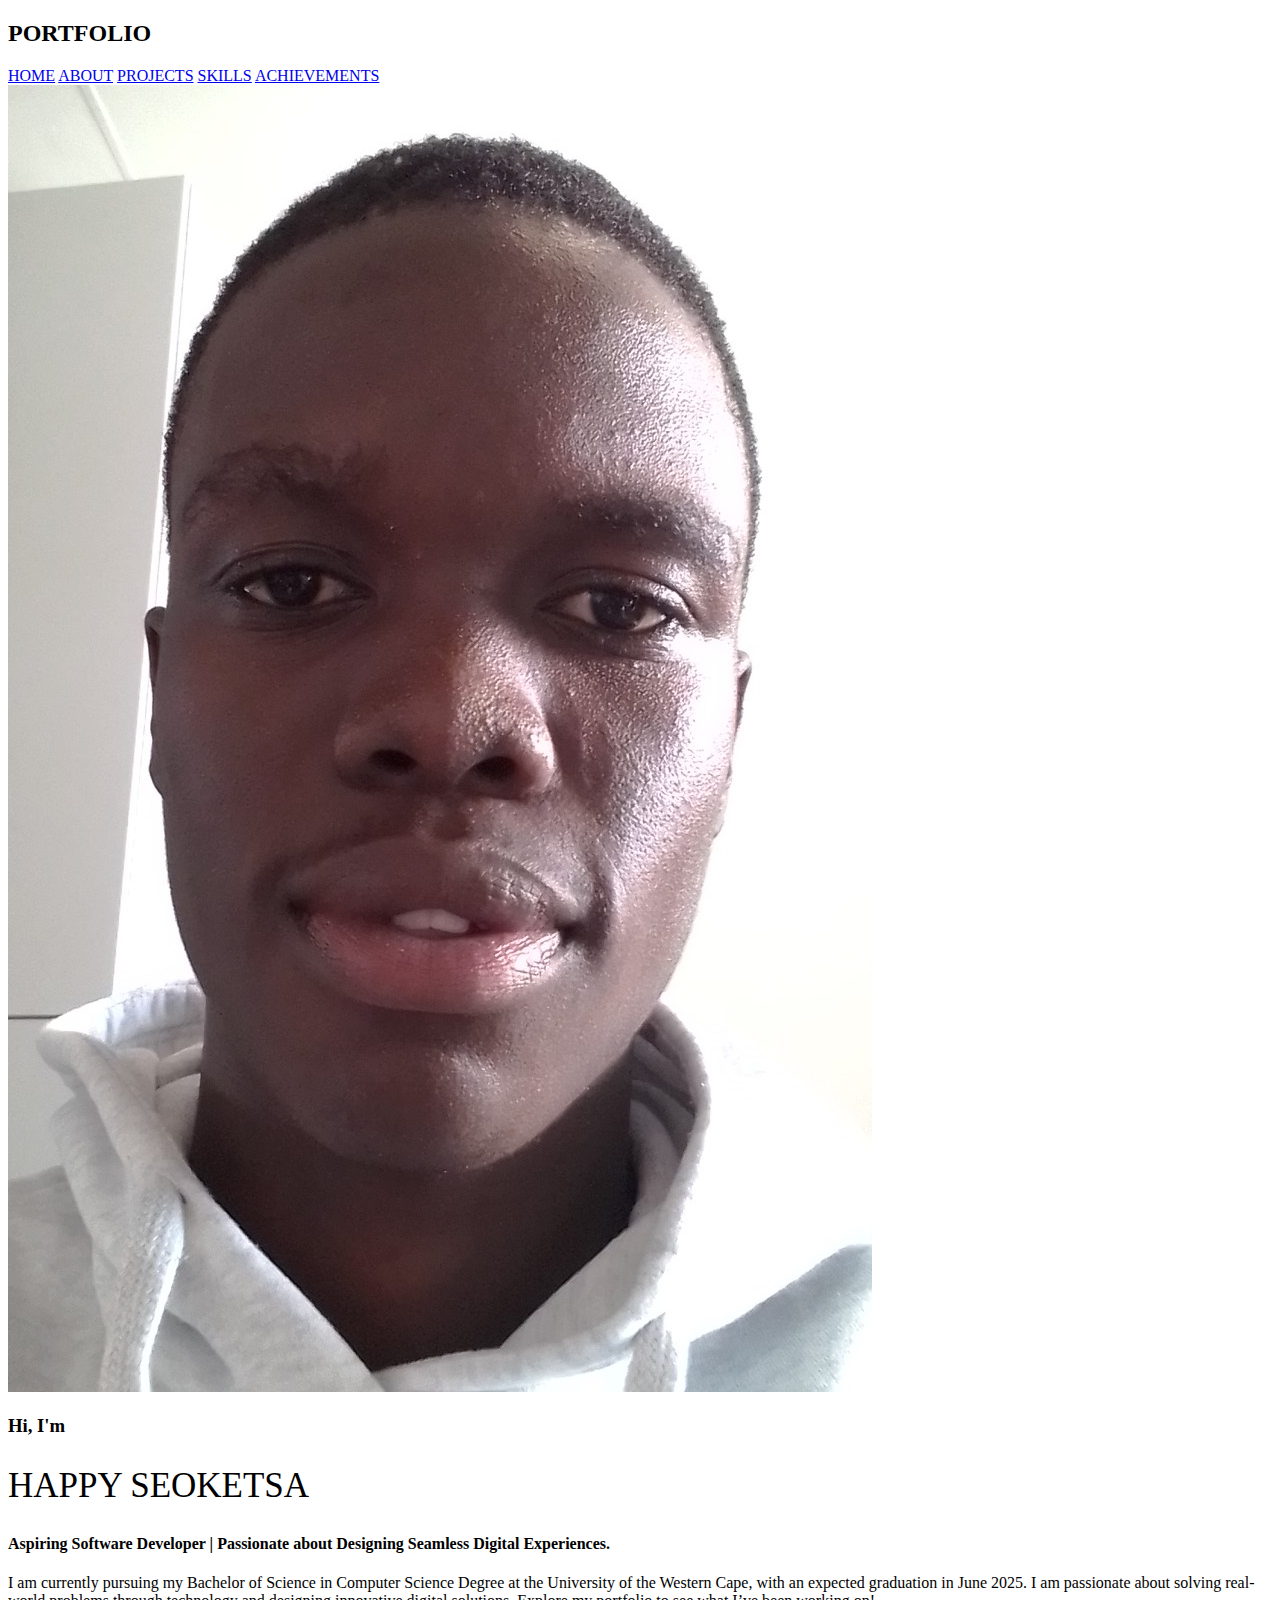
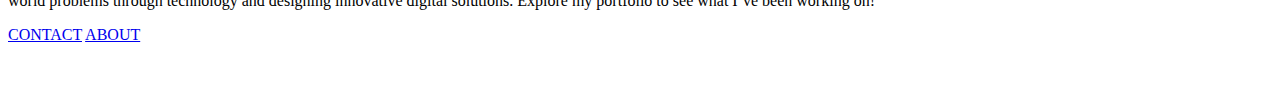
==== e-portfolio/index.html @ aed847c7 "Create index.html" ====
<!DOCTYPE html>
<html lang="en">
<head>
    <meta charset="UTF-8">
    <meta name="viewport" content="width=device-width, initial-scale=1.0">
    <title>Happy Seoketsa</title>
    <link rel="stylesheet" href="../css/home.css">
    <link rel="stylesheet" href="../css/global.css">
    <link rel="preconnect" href="https://fonts.googleapis.com">
    <link rel="preconnect" href="https://fonts.gstatic.com" crossorigin>
    <link href="https://fonts.googleapis.com/css2?family=Abel&family=Afacad+Flux:wght@100..1000&family=Caveat:wght@400..700&family=Outfit:wght@100..900&family=Qwitcher+Grypen:wght@400;700&family=Roboto+Mono:ital,wght@0,100..700;1,100..700&display=swap" rel="stylesheet">
</head>
<body>
    <div class="header">
        <h2>PORTFOLIO</h2>
        <div class="nav-container">
            
            <div class="links" id="navLinks">
                <a href="html/home.html" class="active">HOME</a>
                <a href="html/about.html">ABOUT</a>
                <a href="html/projects.html">PROJECTS</a>
                <a href="html/skills.html">SKILLS</a>
                <a href="html/achievements.html">ACHIEVEMENTS</a>
            </div>
            <div class="hamburger" onclick="toggleMenu()">
                <span></span>
                <span></span>
                <span></span>
            </div>
        </div>
    </div>
    <div class="profile">
        <img src="html/IMG_20230329_163913.jpg" alt="happyseoketsa">
        <div class="me">
            <h3>Hi, I'm</h3>
            <h2 style="font-size: 35px;font-weight: 500;">HAPPY SEOKETSA</h2>
            <h4>Aspiring Software Developer | Passionate about Designing Seamless Digital Experiences.</h4>
            <p>I am currently pursuing my Bachelor of Science in Computer Science Degree at the University of the Western Cape, with an expected graduation in June 2025. I am passionate about solving real-world problems through technology and designing innovative digital solutions. Explore my portfolio to see what I’ve been working on!</p>
            <div style="margin-bottom: 50px;" >
                <a href="contact.html" class="contact">CONTACT</a>
                <a href="about.html" class="about">ABOUT</a>
            </div>
        </div>
        
    </div>


    <script>
        function toggleMenu() {
        const navLinks = document.getElementById('navLinks');
        navLinks.classList.toggle('show');
        }

    </script>
</body>
</html>
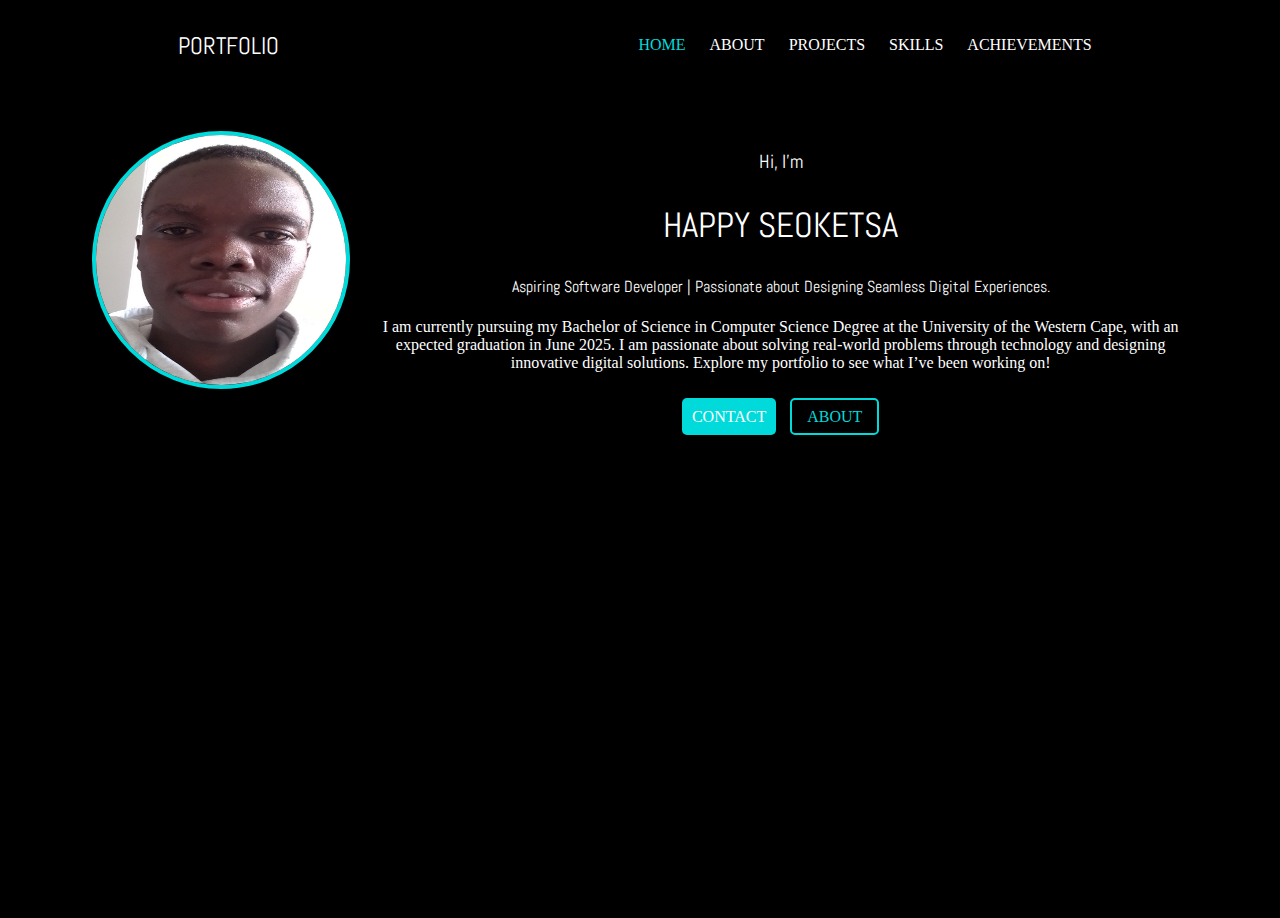
==== commit 6032e5bc: "Update index.html" ====
--- a/e-portfolio/index.html
+++ b/e-portfolio/index.html
@@ -4,8 +4,8 @@
     <meta charset="UTF-8">
     <meta name="viewport" content="width=device-width, initial-scale=1.0">
     <title>Happy Seoketsa</title>
-    <link rel="stylesheet" href="../css/home.css">
-    <link rel="stylesheet" href="../css/global.css">
+    <link rel="stylesheet" href="css/home.css">
+    <link rel="stylesheet" href="css/global.css">
     <link rel="preconnect" href="https://fonts.googleapis.com">
     <link rel="preconnect" href="https://fonts.gstatic.com" crossorigin>
     <link href="https://fonts.googleapis.com/css2?family=Abel&family=Afacad+Flux:wght@100..1000&family=Caveat:wght@400..700&family=Outfit:wght@100..900&family=Qwitcher+Grypen:wght@400;700&family=Roboto+Mono:ital,wght@0,100..700;1,100..700&display=swap" rel="stylesheet">
--- a/e-portfolio/css/home.css
+++ b/e-portfolio/css/home.css
@@ -0,0 +1,58 @@
+
+.profile{
+    margin: 50px;
+    display: flex;
+    flex-direction: row;
+    text-align: center;
+    justify-content: center;
+    gap: 2%;
+}
+
+.profile img {
+    width: 250px;
+    height: 250px;
+    border-radius: 500px; /* Circular profile image */
+    border: 4px solid rgb(0, 218, 218); /* White border around the image */
+}
+.profile p{
+    padding-bottom: 20px;
+}
+.profile .about{
+    text-decoration: none;
+    color: rgb(0, 218, 218);
+    border: 2px solid rgb(0, 218, 218);
+    border-radius: 5px;
+    padding: 8px 15px;
+    margin: 5px;
+}
+.profile .contact{
+    text-decoration: none;
+    color: white;
+    background-color: rgb(0, 218, 218);
+    padding: 10px;
+    border-radius: 5px;
+    margin: 5px;
+}
+.profile .about:hover{
+    background-color: rgb(0, 218, 218);
+    color: white;
+}
+.profile .me{
+    width: 70%;
+}
+
+
+@media (max-width: 940px) {
+    .profile{
+        display: flex;
+        flex-direction: column;
+        justify-content: center;
+        align-items: center;
+        text-align: center;
+    }
+    .profile .me{
+        position: absolute;
+        width: 95%;
+        margin-top: 690px;
+    }
+}
--- a/e-portfolio/css/global.css
+++ b/e-portfolio/css/global.css
@@ -0,0 +1,113 @@
+body{
+    background-color: rgb(0, 0, 0);
+    color: white;
+    height: 100vh;
+}
+h2{
+    font-family: "Abel", sans-serif;
+    font-weight: 400;
+    font-style: normal;
+}
+h3{
+    font-family: "Abel", sans-serif;
+    font-weight: 200;
+    font-style: normal;
+}
+h4{
+    font-family: "Abel", sans-serif;
+    font-weight: 400;
+    font-style: normal;
+}
+.header{
+    display: flex;
+    flex-direction: row;
+    margin: 10px 50px;
+    align-items: center;
+    text-align: center;
+    justify-content: center;
+    gap: 30%;
+}
+
+.header .links a{
+    text-decoration: none;
+    color: white;
+    margin: 0px 10px;
+}
+.header .links a:hover{
+    color: rgb(0, 218, 218);
+}
+.header .links .active{
+    color: rgb(0, 218, 218);
+}*/
+
+/* General Styles */
+.nav-container {
+    width: 80%;
+}
+
+.links a{
+    margin-right: 15px;
+}/*
+
+.links a {
+    text-decoration: none;
+    color: white;
+    font-size: 1rem;
+    padding: 10px;
+    border-radius: 5px;
+}
+
+.links a.active {
+    background-color: #555;
+}*/
+
+.hamburger {
+    display: none;
+    flex-direction: column;
+    gap: 5px;
+    cursor: pointer;
+}
+
+.hamburger span {
+    width: 25px;
+    height: 3px;
+    background-color: white;
+    transition: all 0.3s ease;
+}
+
+/* Responsive Design for 780px and Less */
+@media (max-width: 940px) {
+    .hamburger {
+        display: flex;
+    }
+
+    .links {
+        display: none; /* Hidden by default */
+        flex-direction: column;
+        position: fixed;
+        z-index: 1000;
+        top: 0px;
+        left: 0px;
+        height: 100vh;
+        min-height: 200px;
+        background-color: #333;
+        padding: 30px 20px;
+        box-shadow: 0 4px 6px rgba(0, 0, 0, 0.3);
+        width: 200px;
+
+    }
+
+    .links a {
+        margin: 5px 0;
+        font-size: 1rem;
+        text-align: left;
+        padding-bottom: 10px;
+    }
+
+    .links.show {
+        display: flex;
+    }
+    .header{
+        gap: 80%;
+    }
+}
